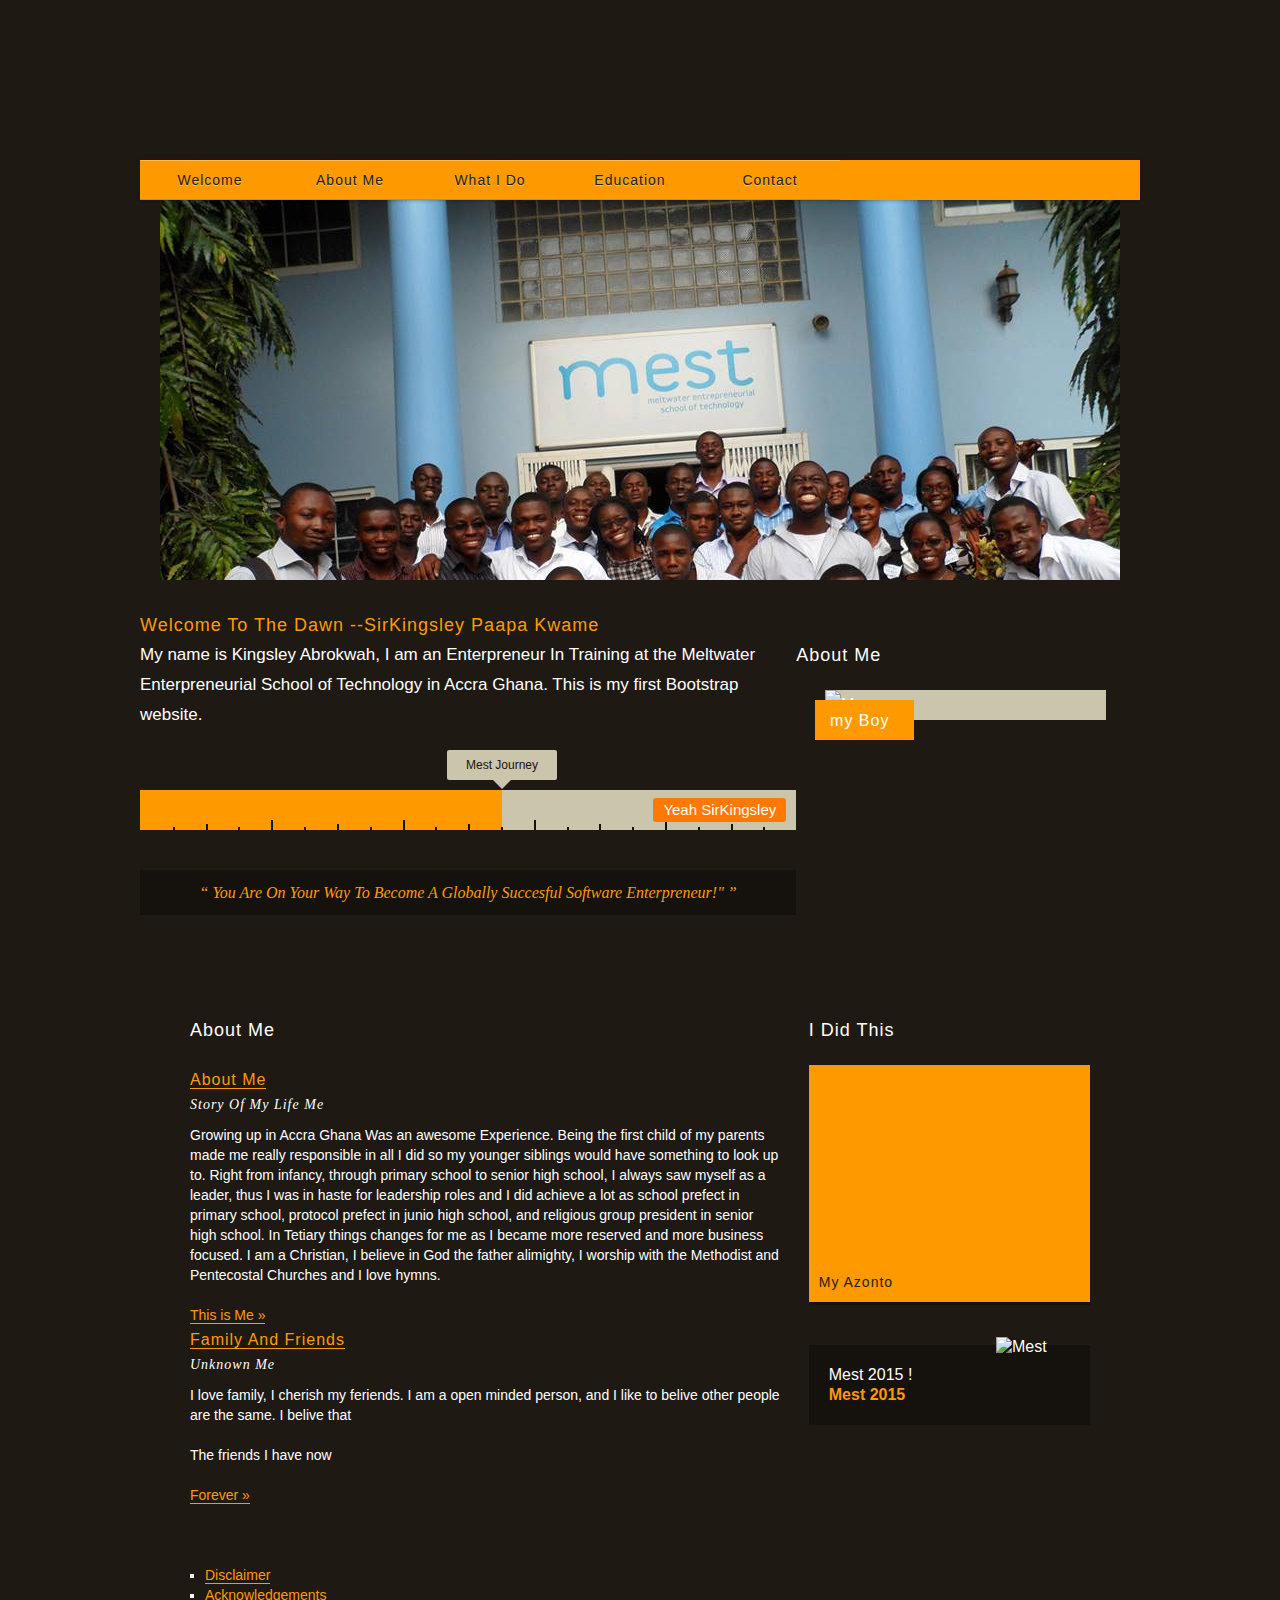
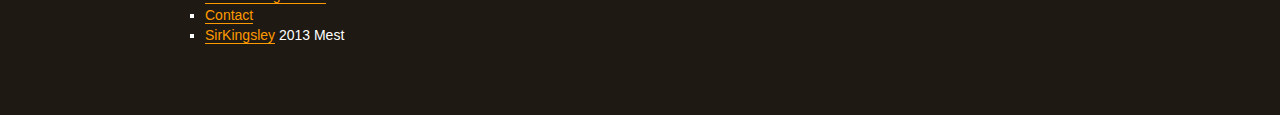
==== index.html @ f63de057 "project" ====
<!DOCTYPE html>
<html>
<head>
	<title>Welcome To SirKingsley's Website</title>
	<!--[if IE]><![endif]-->
	<meta name="viewport" content="width=device-width; initial-scale=1.0; maximum-scale=1.0;" />
	<link rel="shortcut icon" href="index.html" type="image/x-icon" />
	<link rel="Me" href="https://fbcdn-sphotos-g-a.akamaihd.net/hphotos-ak-frc1/p206x206/600928_10151386816372770_470335869_n.jpg" />
	<link rel="stylesheet" href="css/style-new.css" type="text/css" media="screen" />
<!-- <link rel="stylesheet" media="all" href="http://3200tigres.wwf.fr/wp-content/themes/twentyten/style.css" /> 
	<script>(function(H){H.className=H.className.replace(/\bno-js\b/,'js')})(document.documentElement)</script>-->
</head>

<!--[if lt IE 7 ]> <body id="home" class="index ie6"> <![endif]-->
<!--[if IE 7 ]> <body id="home" class="index ie7"> <![endif]-->
<!--[if IE 8 ]> <body id="home" class="index ie8"> <![endif]-->
<!--[if IE 9 ]> <body id="home" class="index ie9"> <![endif]-->
<!--[if (gt IE 9)|!(IE)]><!--> <body id="home" class="index"> <!--<![endif]--> 
<div id="header">
	<div id="inside-header">
		<div class="container">
			<div id="navbar">
				<ul>
					<li class="Welcome"><a href="index.html">Welcome</a></li>
					<li class="WhoIAm"><a href="about.html">About Me</a></li>
					<li class="What I Do"><a "skills.html">What I Do</a>
					</li>
					<li class="education"><a href="education.html">Education</a></li>
					<li class="hobbies"><a href="contact.html">Contact</a></li>
				</ul>
			</div>
		</div>
	</div>
</div>
<div id="intro">
	<div class="container">
		<div class="primary">
			<h1>Welcome To The Dawn --SirKingsley Paapa Kwame </h1>
			<p class="large">My name is Kingsley Abrokwah, I am an Enterpreneur In Training at the Meltwater Enterpreneurial School of Technology in Accra Ghana. This is my first Bootstrap website. </p>
			
			<div id="chart">
				<div id="bubble" class="middle" style="left:55.164%;">Mest Journey</div>
				<span class="arrow" style="left:55.164%;"></span>
				<ul id="graduation">
					<li class="tp g15 g0"></li>
					<li class="tp g15 g1000"></li>
					<li class="tp g15 g2000"></li>
					<li class="tp g15 g3000"></li>
					<li class="tp g15 g4000"></li>
					<li class="tp g15 g5000"></li>
					
					<li class="tp g10 g500"></li>
					<li class="tp g10 g1500"></li>
					<li class="tp g10 g2500"></li>
					<li class="tp g10 g3500"></li>
					<li class="tp g10 g4500"></li>
					
					<li class="tp g05 g250"></li>
					<li class="tp g05 g750"></li>
					<li class="tp g05 g1250"></li>
					<li class="tp g05 g1750"></li>
					<li class="tp g05 g2250"></li>
					<li class="tp g05 g2750"></li>
					<li class="tp g05 g3250"></li>
					<li class="tp g05 g3750"></li>
					<li class="tp g05 g4250"></li>
					<li class="tp g05 g4750"></li>
				</ul>
				<div id="advance" style="width:55.164%;">
				</div>
				<p>Yeah SirKingsley</p>
			</div>
			

			<p class="congratulation">&ldquo; You Are On Your Way To Become A Globally Succesful Software Enterpreneur!" &rdquo;</p>

		</div>

		<div id="infos">
			<div class="container">
				<h2>About Me</h2>
				<ul>
					<!--<li class="primary"><h3><a href="about.html"><strong>The True Me</strong> <img src="https://fbcdn-sphotos-b-a.akamaihd.net/hphotos-ak-ash3/1157479_10151732410657770_282717778_n.jpg" alt="Me" /></a></h3></li>-->
					<li class="secondary"><h3><a href="index.html"><strong>my Boy</strong> <img src="https://fbcdn-sphotos-g-a.akamaihd.net/hphotos-ak-frc1/600928_10151386816372770_470335869_n.jpg" alt="Me" /></a></h3></li>
					<!--<li class="tertiary"><h3><a href="index.html"><strong>Once Upon A Time</strong> <img src="https://fbcdn-sphotos-d-a.akamaihd.net/hphotos-ak-frc1/p206x206/375281_10150431442347770_387307378_n.jpg" alt="Me" /></a></h3></li>-->
				</ul>
			</div><!--END .container-->
		</div><!--END #infos-->

		<div id="more">
			<div class="container">
				<div class="primary">
					<h2>About Me</h2>
					<ol>
						<li class="hentry">
							<h3 class="entry-title"><a rel="bookmark" href="index.html">About Me</a></h3>
							<h4 class="entry-meta">
								 <span class="published updated"><span class="value-title" title="2012-07-27T09:32:16+00:00"> </span>Story Of My Life</span>
								<span class="author">Me</span>
							</h4>
							<div class="entry-content">
								<p>Growing up in Accra Ghana Was an awesome Experience. Being the first child of my parents made me really responsible in all I did so my younger siblings would have something to look up to. Right from infancy, through primary school to senior high school, I always saw myself as a leader, thus I was in haste for leadership roles and I did achieve a lot as school prefect in primary school, protocol prefect in junio high school, and religious group president in senior high school. In Tetiary things changes for me as I became more reserved and more business focused. I am a Christian, I believe in God the father alimighty, I worship with the Methodist and Pentecostal Churches and I love hymns. </p>
								<a href="index.html">This is Me &raquo;</a>
							</div>
						</li>
						<li class="hentry">
							<h3 class="entry-title"><a rel="bookmark" href="index.html">Family And Friends</a></h3>
							<h4 class="entry-meta">
								<span class="published updated"><span class="value-title" title="2011-11-17T13:56:30+00:00"> </span>Unknown</span>
								<span class="author">Me</span>
							</h4>
							<div class="entry-content">
								<p>I love family, I  cherish my feriends. I am a open minded person, and I like to belive other people are the same. I belive that 
								</p>
								<p>The friends I have now</p>
								<a href="index.html">Forever &raquo;</a>
							</div>
						</li>

					</ol>
				</div><!--END .primary-->
				<div class="secondary">
					<h2>I Did This</h2>
					<div id="videos">
						<div class="video-content">
							<iframe style="display:block; width:100%!important; height:100%!important;" title="YouTube video player" class="youtube-player" type="text/html" src="http://www.youtube.com/watch?v=Yh573GGq_N8" frameborder="0"></iframe>
						</div>
						<h3 class="video-title">My Azonto</h3>
					</div>
					<p id="adopt"><a href="http://boutique.wwf.fr/index.php/adoption-d-animaux/sua-le-tigre.html"><span><img src="https://fbcdn-sphotos-d-a.akamaihd.net/hphotos-ak-ash3/541767_10151750389322770_744891558_n.jpg" width="77" height="79" alt="Mest" /></span>Mest 2015 !<br/><strong>Mest 2015</strong></a></p>
				</div><!--END .secondary-->
			</div><!--END .container-->
		</div><!--END #more-->	
		<div id="footer">
			<div class="container">
				<div class="primary">
					<div id="nav-secondary">
						<ul>
							<li><a href="/mentions-legales">Disclaimer</a></li>
							<li><a href="/crédits">Acknowledgements</a></li>
							<li><a href="/contact">Contact</a></li> 
							<li><a href="index.html">SirKingsley</a> 2013 Mest</li>
						</ul>
					</div>
				</div>
				<div class="secondary">
					<div class="social">
						<ul>
							<li class="planete-attitude"><a href="http://www.planete-attitude.fr/" title="Planète Attitude, le réseau social du WWF">Planète Attitude</a></li>
							<li class="facebook"><a href="http://www.facebook.com/pages/WWF-France/145392792632" title="Facebook du WWF">Facebook du WWF</a></li>
							<li class="twitter"><a href="http://twitter.com/WWFFrance" title="Twitter du WWF">Twitter du WWF</a></li>
							<li class="flickr"><a href="http://www.flickr.com/photos/wwf-france_footage/" title="Flickr du WWF">Flickr du WWF</a></li>
						</ul>	
					</div>
				</div>
			</div><!--end .container-->
		</div><!--end #footer-->


	</body>
	</html>
---- css/style-new.css ----
/* @group TYPOGRAPHY
----------------------------------------------------------------------------------------------------*/

/* @group -GLOBAL
------------------------------------------------------------------------------------------*/
html { font-size: 100.01%; }
body,p,dl,dt,dd,ul,ol,li,h1,h2,h3,h4,h5,h6,pre,code,form,fieldset,legend,input,button,textarea,blockquote,th,td,hr { margin: 0; padding: 0; }

@font-face {
	font-family: 'CodeBoldRegular';
	src: url('../font/code_bold-webfont.eot');
	src: local('â˜º'), url('../font/code_bold-webfont.woff') format('woff'), url('../font/code_bold-webfont.ttf') format('truetype'), url('../font/code_bold-webfont.svg#webfontO8llPGWl') format('svg');
	font-weight: normal;
	font-style: normal;
}

body {
	background: #15110C;
	color: #FFF;
	font: 14px/20px Helvetica, Arial, "Liberation Sans", FreeSans, sans-serif;
}

.article,
.entry-meta,
#main .content,
.congratulation {
	color: #211;
	font-family: Georgia, Times, "Times New Roman", serif;
}

#home .entry-meta {
	color: #FFF;
}
/* @end -global */


/* @group -HEADINGS
------------------------------------------------------------------------------------------*/

/* GLOBAL */
h1,h2,h3,h4,h5,h6 {
	color: #F90;
	font-family: CodeBoldRegular, Helvetica, Arial, 'Liberation Sans', FreeSans, sans-serif;
	font-size: 100%;
	font-weight: normal;
	letter-spacing: 1px;
}

h1, h2, .header {
	font-size: 18px;
	line-height: 30px;
}

h2 {
	color: #FFF;
	margin-bottom: 20px;
}

h3 {
	font-size: 16px;
	line-height: 30px;
	margin-bottom: 10px;
}

h4, h5, h6 {
	font-size: 14px;
	line-height: 20px;
	margin-bottom: 10px;
}

.page-title {
	color: #E6E4D8;
	font-size: 28px;
	letter-spacing: 2px;
	line-height: 40px;
	margin-bottom: 40px;
	padding-left: 20px;
}

.large {
	font-size: 17px;
	line-height: 30px;
}

.intro {
	font-size: 15px;
	font-weight: bold;
	line-height: 25px;
}

/* ACTIONS */
#actions h2 {
	color: #221;
	line-height: 40px;
	margin-bottom: 10px;
	padding-left: 45px;
}

.petition h2	{ background: url("../img/number-01.png") no-repeat; }
.donate h2		{ background: url("../img/number-02.png") no-repeat; }
.share h2		{ background: url("../img/number-03.png") no-repeat; }

/* ORANGE BLOCK TITLE */
.header,
#main .content h2 {
	background: #F90;
	border-bottom: 1px solid #D07D00;
	clear: left;
	color: #FFF;
	display: block;
	line-height: 25px;
	padding: 7px 20px 3px 30px;
	position: relative;
}

.ie6 #main .content h2,
.ie7 #main .content h2 { height: 1%; }

#main .content h2,
.page .entry-title { margin: 40px 0 20px -30px; }

#main .content h2:first-child { margin-top: 0; }

#petition .content h2 {
	margin-left: -10px;
	margin-right: 20px;
}

.page .entry-title {
	margin-bottom: 10px;
	margin-top: 0;
}

#blog .entry-title { padding: 0; }

#blog .entry-title a {
	background: #F90 url("../img/arrow_white.gif") no-repeat right 50%;
	color: #FFF;
	display: block;
	padding: 7px 20px 3px 30px;
	text-decoration: none;
}

#blog .entry-title a:hover,
#blog .entry-title a:focus {
	background-color: #FF5400;
}

.tiger .header,
.map .header
/*#petition .content h2*/ {
	margin: 0;
	position:absolute;
	top: 15px;
	left: -10px;
}

.ie7 #main .content h2 { height: auto; }

.exterminated .header {
	background: #FF5400;
	border-bottom-color: #B53C00;
	text-decoration: line-through;
}

/* VARIOUS */
#home .entry-title { margin-bottom: 0; }

.entry-meta { font-style: italic; }

.page .entry-meta {
	color: #221;
	margin-bottom: 20px;
	margin-top: 10px;
}

.page .entry-content h3,
.page .entry-content h4,
.page .entry-content h5,
.page .entry-content h6 {
	margin-bottom: 0;
}

#sidebar h3 {
	color: #E6E4D8;
	padding-left: 3px;
}

.video-title {
	color: #221;
	display: block;
	font-size: 14px;
	line-height: 20px;
	margin: 0;
	padding: 3px 10px 10px;
}
/* @end -headings */


/* @group -LINKS
------------------------------------------------------------------------------------------*/
a:link, a:visited {
	color: #FF5400;
}

#intro .primary a:link,
#intro .primary a:visited,
#home .entry-title a:link,
#home .entry-title a:visited,
#home .entry-content a:link,
#home .entry-content a:visited,
#sidebar a:link,
#sidebar a:visited {
	border-bottom: 1px solid #F90;
	color: #F90;
	text-decoration: none;
}

a.pdf {
	background: url("../img/pdf.gif") no-repeat 5px center;
	color: #EE0319;
	padding-left: 25px;
}

a:hover,
a:focus,
a:active {
	border-bottom: 0 none !important;
	text-decoration: none;
}

:focus {
	outline: none;
}
/* @end links */


/* @group -TEXT ELEMENTS
------------------------------------------------------------------------------------------*/
p, ul, ol { margin-bottom: 20px; }

abbr {
	border-bottom: 1px dotted #221;
	cursor: help;
}

ul, ol { padding-left: 15px; }

ul { list-style: square; list-style-image: url("../img/bullet.gif"); }
ol { list-style: decimal; }

#petition ul,
#petition ol { padding-left: 35px; }

blockquote {
	border-left: 3px solid #F90;
	font-style: italic;
	padding-left: 7px;
}

em, q { font-style: italic; }

strong,
.tiger ul em {
	font-weight: bold;
}
/* @end -text elements */

/* @end typography */


/* @group HELPERS
----------------------------------------------------------------------------------------------------*/

/* @group -FIGURES
------------------------------------------------------------------------------------------*/
img {
	border: 0;
	max-width: 100%;
	vertical-align: bottom;
}

.ie6 img { width: 100%; }

.figure,
.figure img,
.figure .figcaption { background: #CBC5AB; }

.figure {
	border-bottom: 1px solid #A7A28C;
	padding: 7px;
	width: 100%;
}

.ie6 .figure { margin-right: -14px; }

.content .figure,
./*hentry*/ .figure {
	margin-bottom: 20px;
	margin-top: 8px;
	width: 50.8%;
}

./*hentry*/ .figure { width: 49.15%; }

.map .figure,
.tiger .figure {
	position: relative;
	top: -20px;
}

#pourquoi .content .figure { margin-top:-138px; }

.content .small,
./*hentry*/ .small { width: 33.8%; }

.figure img {
	border-top: 1px solid #A7A28C;
	display: block;
}

.figure .figcaption {
	color: #1C1B17;
	font-size: 12px;
	font-style: italic;
	margin: 0;
	padding: 7px 0 3px;
	text-align: center;
	width: auto !important;
}

.push-right {
	display: inline;
	float: right;
	margin-right: -50.8%;
	position: relative;
	right: -60px;
}

.ie7 .push-right { right: -50px; }

.ie6 .push-right { margin-right: -300px; right: -60px; }

.push-left {
	display: inline;
	float: left;
	margin-left: -30px;
	margin-right: 20px;
}

.ie6 .push-left {
	margin-left: -30px;
	margin-right: 20px;
	position: relative;
}
/* @end -figures */


/* @group -FORMS
------------------------------------------------------------------------------------------*/
fieldset {
	background: #D9D4BE;
	border: 0;
	border-bottom: 1px solid #A7A28C;
	color: #221;
	padding: 15px;
	position: relative;
	top: 0;
	right: -15px;
}

fieldset ul { list-style: none; margin: 0; padding: 0 !important; }

fieldset li {
	margin-bottom: 10px;
	overflow: hidden;
	width: 100%;
}

label,
input[type="submit"] {
	display: block;
	font-family: CodeBoldRegular, Helvetica, Arial, "Liberation Sans", FreeSans, sans-serif;
	font-weight: normal;
	letter-spacing: 1px;
}

label { padding-left: 2px; }

#newsletter { line-height: 30px; }

#newsletter label {
	display: inline;
	float: right;
	font-size: 12px;
}

#newsletter input {
	display: inline;
	float: left;
	height: 30px;
	margin-right: 5px;
	position: relative;
	top: -2px;
	width: 15px;
}

input, button, textarea, select, optgroup, option {
	font-family: Helvetica, Arial, "Liberation Sans", FreeSans, sans-serif;
	font-size: inherit;
	font-style: inherit;
	font-weight: inherit;
}

select, textarea, input.text {
	background: #FFF;
	border: 5px solid #CBC5AB;
	font-size: 16px;
	height: 40px;
	line-height: 20px;
	padding: 5px;
	width: 100%;
	-moz-box-sizing: border-box;
	-khtml-box-sizing: border-box;
	-webkit-box-sizing: border-box;
	box-sizing: border-box;
	-webkit-border-radius: 0;
	border-radius: 0;
	-webkit-appearance: none;
}

.ie6 select, .ie7 select,
.ie6 textarea, .ie7 textarea,
.ie6 input.text, .ie7 input.text {
	height: 20px;
	width: 90%;
}

.ie6 select, .ie7 select {
	height: 30px;
	width: 50%;
}

@media screen and (-webkit-min-device-pixel-ratio:0) {
	textarea {
		resize: none;
	}
	
	select {
		background: #FFF url("../img/select.gif") no-repeat right center;
	}
}

select:focus, textarea:focus, input.text:focus {
	background: #FFF;
	border-color: #F90;
	outline: 0 none;
}

input[type="submit"] {
	background: #F90;
	border: 0 none;
	color: #FFF;
	cursor: pointer;
	font-size: 16px;
	height: 40px;
	line-height: 40px;
	width: 100%;
	-webkit-border-radius: 0;
	border-radius: 0;
	-webkit-appearance: none;
}

input[type="submit"]:hover,
input[type="submit"]:focus { background: #FF5400; }
/* @end -forms */

/* @group -MESSAGES
------------------------------------------------------------------------------------------*/
.message	{ padding: 0 20px 20px 20px; }
.error		{ color: #EE0319; }
.success	{ color: #336600; }
/* @end -messages */

.congratulation {
	background: #15110C/* #FFBB55 */;
	color: #F90;
	font-size: 16px;
	font-style: italic;
	text-align: center;
	line-height: 25px;
	padding: 10px;
}

/* @end helpers */


/* @group LAYOUT
----------------------------------------------------------------------------------------------------*/

/* @group -GLOBAL
------------------------------------------------------------------------------------------*/

/* CONTAINER */
.container {
	margin: 0 auto;
	max-width: 1000px;
	position: relative;
	width: 90%;
}

.ie6 .container { width: 960px; }

.container:after,
.content:after,
.article:after,
.entry-content:after {
	clear: both;
	content: ".";
	display: block;
	height: 0;
	line-height: 0;
	visibility: hidden;
}

.ie6 .container, .ie7 .container,
.ie6 .content, .ie7 .content,
.ie6 .article, .ie7 .article,
.ie6 .entry-content, .ie7 .entry-content { height: 1%; }


/* SECTIONS */
#intro, #main	{ background: #1E1912; padding: 30px 0; }
#infos			{ padding: 30px 0 40px; }
#more			{ background: #1E1912; padding: 40px 0; }
#footer			{ padding: 20px 0; }
.page #actions	{ padding: 30px 0; }


/* CONTENT */
.primary,
.secondary,
.tertiary { display: inline; }

.primary	{ float: left; width: 65.625%; }
.secondary	{ float: right; width: 31.25%; }

.inner { padding-left: 20px; padding-right: 20px; }


 ARTICLE, HENTRY 
.article,
#main .content {
	background: #E6E4D8;
	border-bottom: 3px solid #F90;
	padding-bottom: 10px;
	padding-top: 20px;
}

.exterminated { border-bottom: 3px solid #FF5400; }

.article { margin-bottom: 30px; }

.map,
.tiger
/*#petition .content*/ {
	padding-top: 75px;
	position: relative;
}

#home ./*hentry*/ {
	border-top: 1px solid #2F271C;
	margin-right: 20px;
	padding: 20px 0;
}

#home ./*hentry*/:first-child {
	border-top: 0;
	padding-top: 0;
}
/* @end -global */


/* @group -HEADER
------------------------------------------------------------------------------------------*/
#header {
	background: #1E1913 url("../images/image.jpg") no-repeat center 180px;
	height: 580px;
}

.page #header {
	background-position: center 115px;
	height: 440px;
}

#inside-header,
#header .container {
	background: #1E1913;
	height: 180px;
}

#me {
	height: 140px;
	left: 20px;
	position: absolute;
	top: 0;
	width: 100px;
}

#logo {
	height: 100px;
	margin: 0 auto;
	padding-top: 30px;
	width: 380px;
}
/* @end -header */


/* @group -navbar
------------------------------------------------------------------------------------------*/
#navbar {
	background: #F90;
	-moz-box-shadow: 0 1px 3px rgba(0,0,0,0.25);
	-webkit-box-shadow: 0 1px 3px rgba(0,0,0,0.25);
	box-shadow: 0 1px 3px rgba(0,0,0,0.25);
	position: absolute;
	top: 160px;
	left: 0;
	width: 100%;
	z-index: 99;
}

#navbar ul { list-style: none; margin: 0; padding: 0; }
#navbar li { display: inline; float: left; width: 14%; }

#navbar .home			{ width: 12%; }
#navbar .plus			{ width: 18%; position: relative; }
#navbar .actions		{ width: 22%; }
#navbar .actualites	{ width: 14%; }
#navbar .petition		{ width: 20%; }

#navbar a {
	border-top: 1px solid #FB4;
	border-bottom: 1px solid #D80;
	color: #221;
	display: block;
	font-family: CodeBoldRegular, Helvetica, Arial, "Liberation Sans", FreeSans, sans-serif;
	font-size: 14px;
	letter-spacing: 1px;
	line-height: 38px;
	text-align: center;
	text-decoration: none;
	text-shadow: 0 1px 0 #FB6;
}

#navbar .current a,
#navbar .current .current a,
#navbar .current a:hover {
	color: #FFF;
	text-shadow: 0 1px 0 #D80;
}

#navbar .current li a {
	color: #221;
	text-shadow: 0 1px 0 #FB6;
}

#navbar a:hover,
#navbar a:focus {
	background: #FFBB44;
	border-top: 1px solid #FC7;
	border-bottom: 1px solid #C93 !important;
}

#navbar .navbarbar-new {
	position: absolute;
	left: -999em;	
	width: 100%;
}

#navbar .navbarbar-new,
#navbar li.plus:hover { background: #FB4; }

#navbar .navbarbar-new li {
	float: none;
	width: 100%;
}

#navbar .navbarbar-new a,
#navbar li.plus:hover a {
	border-top: 1px solid #FEC96D;
	border-bottom: 1px solid #E2A63C !important;	
}

#navbar li.plus:hover a { background: none; }

#navbar .navbarbar-new li a:hover {
	background: #FEC96D;
	color: #221;
	text-shadow: 0 1px 0 #FB6;
}

#navbar .navbarbar-new .current a:hover {
	color: #FFF;
	text-shadow: 0 1px 0 #D80;
}

#navbar .plus:hover .navbarbar-new,
#navbar .hover .navbarbar-new {
	left: auto;
}
/* @end -navbar */


/* @group -FOOTER
------------------------------------------------------------------------------------------*/
#navbar-secondary,
#navbar-secondary ul { overflow: hidden; }

#navbar-secondary ul { list-style: none; margin: 0; padding: 0; }

#navbar-secondary li {
	display: inline;
	float: left;
	font-size: 12px;
}

#navbar-secondary a {
	border-right: 1px solid #FFF;
	color: #F90;
	margin-right: 10px;
	padding-right: 10px;
}

/* ADOPT */
#adopt {
	font-size: 16px;
	margin-top: 40px;
}

#adopt a {
	background: #15110C;
	color: #FFF;
	padding: 20px 0 20px 20px;
	text-decoration: none;
}

#adopt a,
#adopt span { display: block; }

#adopt span {
	display: inline;
	float: right;
	height: 77px;
	margin: -28px 15px 0 0;
	width: 79px;
}

#adopt strong {
	background: url("../img/arrow_orange.gif") no-repeat right center;
	color: #F90;
	padding-right: 25px;
}

#adopt a:hover,
#adopt a:focus {
	background: #F90;
	color:#15110C;
}

#adopt a:hover strong,
#adopt a:focus strong {
	background: url("../img/arrow_white.gif") no-repeat right center;
	color: #FFF;
}

/* SOCIAL */
.social ul {
	list-style: none;
	margin: 0;
	overflow: hidden;
	padding: 0;
}

.social li {
	display: inline;
	float: left;
	margin-right: 10px;
}

.social a {
	background: url("../img/sprite_social.gif") no-repeat;
	display: block;
	height: 20px;
	overflow: hidden;
	text-indent: -999em;
	width: 20px;
}

.social .planete-attitude a	{ background-position: -10px -10px; }
.social .facebook a			{ background-position: -40px -10px; }
.social .twitter a			{ background-position: -70px -10px; }
.social .flickr a			{ background-position: -100px -10px; }

.social .planete-attitude a:hover,
.social .planete-attitude a:focus { background-position: -10px -40px; }

.social .facebook a:hover,
.social .facebook a:focus { background-position: -40px -40px; }

.social .twitter a:hover,
.social .twitter a:focus { background-position: -70px -40px; }

.social .flickr a:hover,
.social .flickr a:focus { background-position: -100px -40px; }
/* @end -footer */

/* @end layout */


/* @group MODS
----------------------------------------------------------------------------------------------------*/

/* @group -ACTIONS
------------------------------------------------------------------------------------------*/

/* LAYOUT */
#actions { color: #221; }

#actions,
#actions ol,
#actions ul { list-style: none; margin: 0; padding: 0; }

#intro #actions { margin-top: -300px; }

.ie6 #actions { position: relative; }

.ie6 #actions li, .ie7 #actions li,
.ie6 #actions ol, .ie7 #actions ol { height: 1%; }

#actions p { clear: both; }

#actions .donate { margin-bottom: 20px; }

#actions .content { padding: 20px 20px 7px; }

#actions .petition .content	{ background: #E6E4D8; }
#actions .donate .content	{ background: #D9D4BE; }
#actions .share .content	{ background: #CBC5AB; padding-bottom:  20px; }

/* PAGE ALT LAYOUT */
.page #actions,
.page #actions ol {
	overflow: hidden;
	position: relative;
}

.page #actions li		{ display: inline; float: left; width: 31.25%; }
.page #actions .donate	{ left: 3.2%; position: relative; }
.page #actions .share	{ float: right; }

.page #actions .content {
	margin: 0 0 -1000px;
	padding-bottom: 1000px;
	position: relative;
}

.page #actions .share .content { padding-bottom: 1020px; }


/* BUTTON GLOBAL */
a.button {
	background: #BBB4AC;
	color: #FFF;
	cursor: pointer;
	display: block;
	font: 18px/42px CodeBoldRegular, Helvetica, Arial, "Liberation Sans", FreeSans, sans-serif;
	letter-spacing: 1px;
	margin: 0 3px 13px 0;
	text-align: center;
	text-decoration: none;
}

a.button span {
	background: #F90;
	color: #FFF;
	display: block;
	position: relative;
	top: -3px;
	left: 3px;
	z-index:2;
}

.ie6 a.button span,
.ie7 a.button span { height: 1%; }

a.button:hover span,
a.button:focus span { background:  #FFBB44; }


/* DONATE BUTTON */
#actions .donate a.button		{ background:  #BBB4AA; }
#actions .donate a.button span	{ background:  #FF5400; }

#actions .donate a.button:hover span,
#actions .donate a.button:focus span { background:  #FF6B22; }

/* SHARE BUTTON */
#actions .share { overflow: hidden; }

.ie6 #actions .share ul,
.ie7 #actions .share ul { height: 1%; }

#actions .share li {
	display: inline;
	float: left;
	padding: 0;
	width: 49.9%;
}

#actions .share .button {
	font-size: 14px;
	line-height: 37px;
	text-align: left;
}

#actions .share .facebook .button	{ margin-right: 8px; }
#actions .share .twitter .button	{ margin-left: 5px; }

#actions .share .facebook span	{ background: url("../img/share.png") no-repeat 10px center #3B5998; padding-left: 26px; }
#actions .share .twitter span	{ background: url("../img/retweet.png") no-repeat 10px center #4099FF; padding-left: 35px; }

#actions .share .facebook a:hover span,
#actions .share .facebook a:focus span { background-color: #2B416F; }

#actions .share .twitter a:hover span,
#actions .share .twitter a:focus span { background-color: #1783FF; }

/* AVATAR */
#actions .avatar {
	background: #BBB4AC;
	margin: 0 3px 0 0;
}

#actions .avatar a {
	background: #1E1913;
	color: #FFF;
	text-decoration: none;
}

#actions .avatar a,
#actions .avatar span { display: block; }

#actions .avatar a {
	left: 3px;
	overflow: hidden;
	padding: 7px;
	position: relative;
	top: -3px;
}

.ie6 #actions .avatar a,
.ie7 #actions .avatar a { height: 1%; }

#actions .avatar a:hover {
	background: #F90;
	color: #221;
}

#actions .avatar span {
	display: inline;
	float: left;
	height: 75px;
	margin: 0 10px 0 0;
	width: 75px;
}
/* @end -actions */


/* @group -CHART
------------------------------------------------------------------------------------------*/
#chart {
	background: #CBC5AB;
	font-size: 12px;
	height: 40px;
	margin-bottom: 40px;
	margin-top: 5em /*60px*/;
	position: relative;
	width: 100%;
}

#advance {
	background: #F90;
	height: 100%;
	left: 0;
	position: absolute;
	top: 0;
}

#bubble {
	background: #CBC5AB;
	-moz-border-radius: 2px;
	-webkit-border-radius: 2px;
	-khtml-border-radius: 2px;
	border-radius: 2px;
	color: #211;
	font-size: 12px;
	line-height: 2.5em /*30px*/;
	position: absolute;
	top: -3.3333em /*-40px*/;
	text-align: center;
	width: 9.167em /*110px*/;
	z-index: 97;
}

.arrow {
	border-color: #CBC5AB transparent transparent;
	border-style: solid;
	border-width: 10px;
	display: block;
	height: 0;
	margin-left: -10px;
	position: absolute;
	top: -0.9165em /*-11px*/;
	width: 0;
	z-index: 97;
}

.xtrem-left		{ left: -15px; }
.left			{ left: 0; }
.middle			{ margin-left: -4.5835em /*-55px*/; }
.right			{ right: 0; }
.xtrem-right	{ right: -15px; }

#graduation {
	height: 100%;
	left: 0;
	list-style: none;
	margin: 0;
	padding: 0;
	position: absolute;
	top: 0;
	width: 100%;
}

#graduation li {
	background: #15110C;
	position: absolute;
	width: 2px;
	z-index: 96;
}

#graduation .tp { bottom: 0; }
#graduation .bt { bottom: 0; }
#graduation .g15 { height: 10px; }
#graduation .g10 { height: 6px; }
#graduation .g05 { height: 3px; }

.g0		{ left: 0; display: none; }
.g1000	{ left: 20%; }
.g2000	{ left: 40%; }
.g3000	{ left: 60%; }
.g4000	{ left: 80%; }
.g5000	{ right: 0; display: none; }

.g500	{ left: 10%; }
.g1500	{ left: 30%; }
.g2500	{ left: 50%; }
.g3500	{ left: 70%; }
.g4500	{ left: 90%; }

.g250	{ left: 5%; }
.g750	{ left: 15%; }
.g1250	{ left: 25%; }
.g1750	{ left: 35%; }
.g2250	{ left: 45%; }
.g2750	{ left: 55%; }
.g3250	{ left: 65%; }
.g3750	{ left: 75%; }
.g4250	{ left: 85%; }
.g4750	{ left: 95%; }

#chart p {
	background: #FF7800;
	color: #FFF;
	font-size: 15px;
	font-weight: normal;
	line-height: 24px;
	padding: 0 10px;
	-moz-border-radius: 3px;
	-webkit-border-radius: 3px;
	border-radius: 3px;
	position: absolute;
	top: 8px;
	right: 10px;
	z-index: 99;
}
/* @end -chart */

/* @end mods */


/* @group OVERRIDE
----------------------------------------------------------------------------------------------------*/
#more ol,
#infos ul { list-style: none; margin: 0; padding: 0; }

#infos li			{ display: inline; float: left; width: 31.25%; }
#infos .secondary	{ left: 3.2%; position: relative; }
#infos .tertiary	{ float: right; }

#infos h3 {
	background: #0E0B09;
	display: block;
	margin-bottom: 0;
}

#infos h3 strong {
	background: url("../img/arrow_white.gif") no-repeat scroll right 50% #F90;
	font-weight: normal;
	padding: 6px 25px 4px 15px;
	position: absolute;
	top: 10px;
	left: -10px;
}

#infos a {
	background: #CBC5AB;
	border: 0 !important;
	color: #FFF !important;
	display: block;
	position: relative;
	text-decoration: none;
}

#infos a:hover strong,
#infos a:focus strong { background-color: #FF5400; }

#videos {
	background: #F90;
	border-bottom: 3px solid #15110C;
}

.video-content {
	display: block;
	height: 190px;
	padding: 7px;
}
/* @end override */


/* @group MEDIA QUERIES
----------------------------------------------------------------------------------------------------*/

/* @group -900PX
------------------------------------------------------------------------------------------*/
@media (max-width: 900px) {
	
	#actions .button { font-size: 14px; }
	
	#actions .share li {
		display: block !important;
		float: none !important;
		width: 100% !important;
	}
	
	#actions .share .facebook .button { margin-right: 3px; }
	#actions .share .twitter .button { margin-left: 0; }
}
/* @end -900px */


/* @group -860PX
------------------------------------------------------------------------------------------*/
@media (max-width: 860px) {
	
	/* @group --HEADER
	-------------------------------------*/
	#header,
	.page #header,
	#inside-header,
	#header .container { height: 580px; }
	
	#inside-header,
	#header .container { background: none; }
	
	#header,
	.page #header { background-position: -320px 150px; }
	
	#me	{ left: 10px; width: 80px; }
	#logo	{ margin-left: 30%; padding-top: 15px; width: 320px; }
	
	#me img,
	#logo img { height: auto; width: 100%; }
	/* @end --header */
	
	/* @group --navbar
	-------------------------------------*/
	#navbar {
		margin-top: 15px;
		position: static;
		width: 35%;
	}
	
	#navbar li { float:none; width: auto; }
	#navbar a	{ padding: 0 20px; text-align:left; }
	
	#navbar .navbarbar-new {
		background: #FFBB44;
		left: -999em;
		position: absolute;
		width: 100%;
	}
	
	#navbar li.plus:hover .navbarbar-new,
	#navbar li.hover .navbarbar-new {
		left: -999em;
	}
	
	#especes #navbar .navbarbar-new,
	#menaces #navbar .navbarbar-new,
	#cartes-menaces #navbar .navbarbar-new {
		position: static;
	}
	
	#navbar li.plus:hover a {
		background: #FFBB44;
		border-top: 1px solid #FC7;
		border-bottom: 1px solid #C93 !important;	
	}
	/* @end --navbar */
	
	/* @group --LAYOUT
	-------------------------------------*/
	#intro .primary,
	#intro .secondary,
	#more .primary,
	#more .secondary,
	#blog #main .primary,
	#blog #main .secondary,
	#blog-single #main .primary,
	#blog-single #main .secondary,
	#petition #main .primary,
	#petition #main .secondary,
	#menaces #main .primary,
	#pourquoi #main .primary,
	#actions-wwf #main .primary {
		display: block;
		float: none;
		width: auto;
	}
	
	#intro .primary { padding-bottom: 20px; }
	#more .primary	{ padding-bottom: 40px; }
	#petition #main .primary { padding: 0 20px 10px 0; }
	
	#intro #actions { margin-top: 0; overflow: hidden; }
	
	#intro #actions li		{ display: inline; float: left; width: 31.25%; }
	#intro #actions .donate { left: 3.2%; position: relative; }
	#intro #actions .share	{ float: right; }
	
	#intro #actions li .content,		
	.page #actions li .content		{ margin-bottom: -1000px; padding: 10px 10px 1000px; }
	#intro #actions .share .content { padding-bottom: 1020px; }
	
	#home ./*hentry*/ { margin-right: 0; }
	
	#videos,
	#adopt { float: left; width: 45%; }
	#adopt { float: right; }
	
	#petition fieldset {
		margin: 0 20px 20px;
		position: static;
	}
	/* @end --layout */
	
	#menaces .figure,
	#pourquoi .figure,
	#actions-wwf .figure {
		z-index: 99;
	}
	
	#menaces .push-right,
	#pourquoi .push-right,
	#actions-wwf .push-right {
		margin-right: -34px !important;
		margin-left: 20px;
		right: 0;
		width: 48%;
	}
	
	#menaces .push-left,
	#pourquoi .push-left,
	#actions-wwf .push-left { left: 0; }
	
	#pourquoi .push-right { margin-top: -8px !important; }
	
	#menaces .figure img,
	#pourquoi .figure img,
	#actions-wwf .figure img { margin: 0 auto; }
}
/* @end -860px */


@media (max-width: 600px) {
	
	.container {
		margin: 0;
		width: 100%;
	}
	
	#header,
	#inside-header,
	#header .container {
		height: auto !important;
	}
	
	#me { height: 80px; width: 50px; }
	#logo { height: 80px; margin-left: 25%; padding-top: 15px; width: 200px; }
	
	#navbar { margin: 0; width: 100%; }
	#navbar a { text-align:center; }
	
	.primary,
	.secondary,
	.tertiary {
		display: block;
		float: none;
		width: auto !important;
	}
	
	#intro { padding-bottom: 0; }
	#intro .primary { padding: 0 20px; }
	
	#infos,
	#more .primary,
	#more h2, .page #actions,
	#petition .content h2,
	#petition .content .primary,
	#footer .secondary {
		display: none !important;
	}
	
	#videos, #adopt {
		float:none;
		width: auto;
	}
	
	#videos { margin: 0 20px; }
	
	#main,
	#more { padding-bottom: 0; }
	
	#sidebar { padding: 20px 20px 0; }
	
	.page-title { margin-bottom: 30px; }
	
	.article { margin-bottom: 10px; }
	.article:last-child { margin-bottom: 0; }
	
	.figure {
		display: block;
		float: none;
		margin: 0 auto 20px !important;
		position: static;
		width: auto !important;
	}
	
	#menaces .push-right,
	#pourquoi .push-right,
	#actions-wwf .push-right {
		margin: 0 auto 20px !important;
	}
	
	.tiger .figure,
	.map .figure {
		margin: 0 20px 20px !important;
		padding: 7px;
		position: static;
	}
	
	.tiger .figure img,
	.map .figure img { margin: 0 auto; }
	
	#intro #actions li {
		display: block;
		float: none;
		margin-bottom: 0;
		width: 100%;
	}
	
	#intro #actions .donate { position: static; }
	#intro #actions li .content { margin: 0; padding: 20px 20px 7px; }
	#intro #actions .share .content { padding-bottom:  20px; }
	
	#petition .content {
		padding: 0;	
	}
	
	#petition fieldset {
		margin: 0;
	}
	
	#navbar-secondary {
		margin: 0 20px;
	}
}
/* @end media queries */
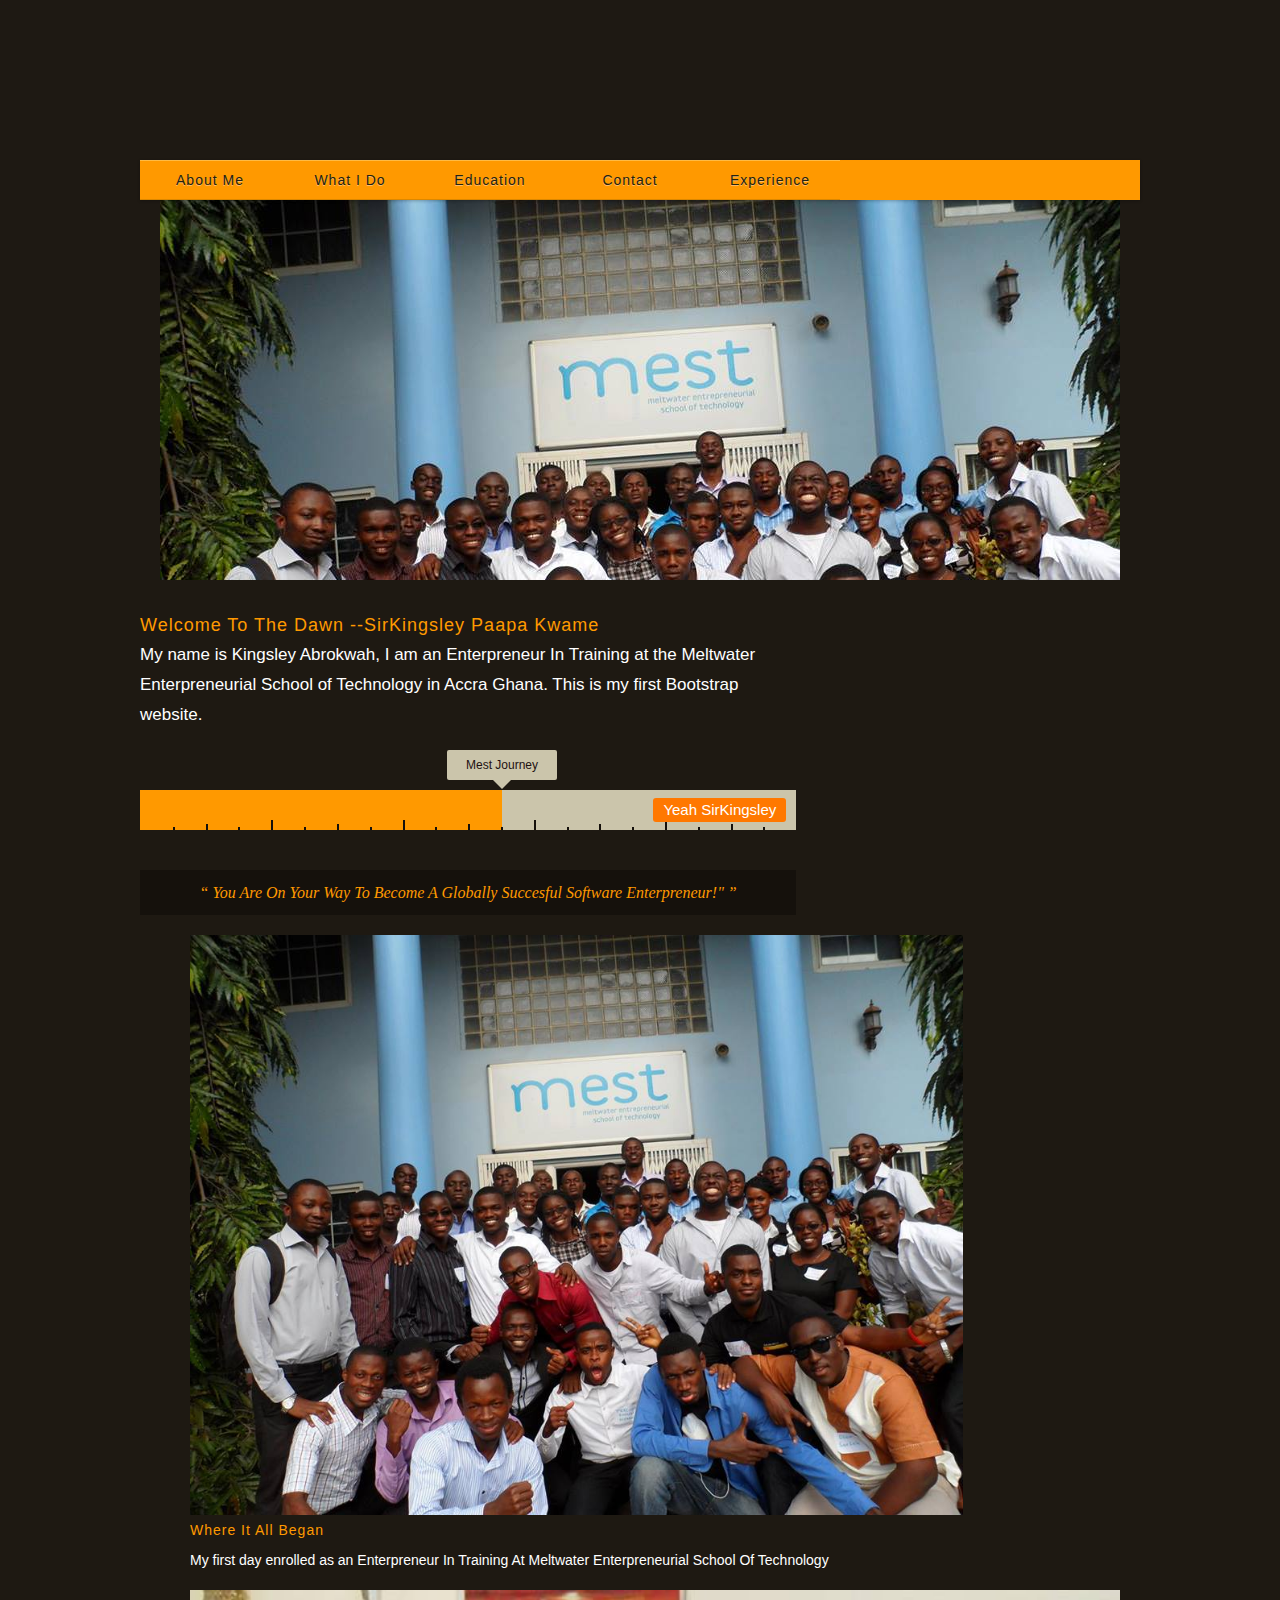
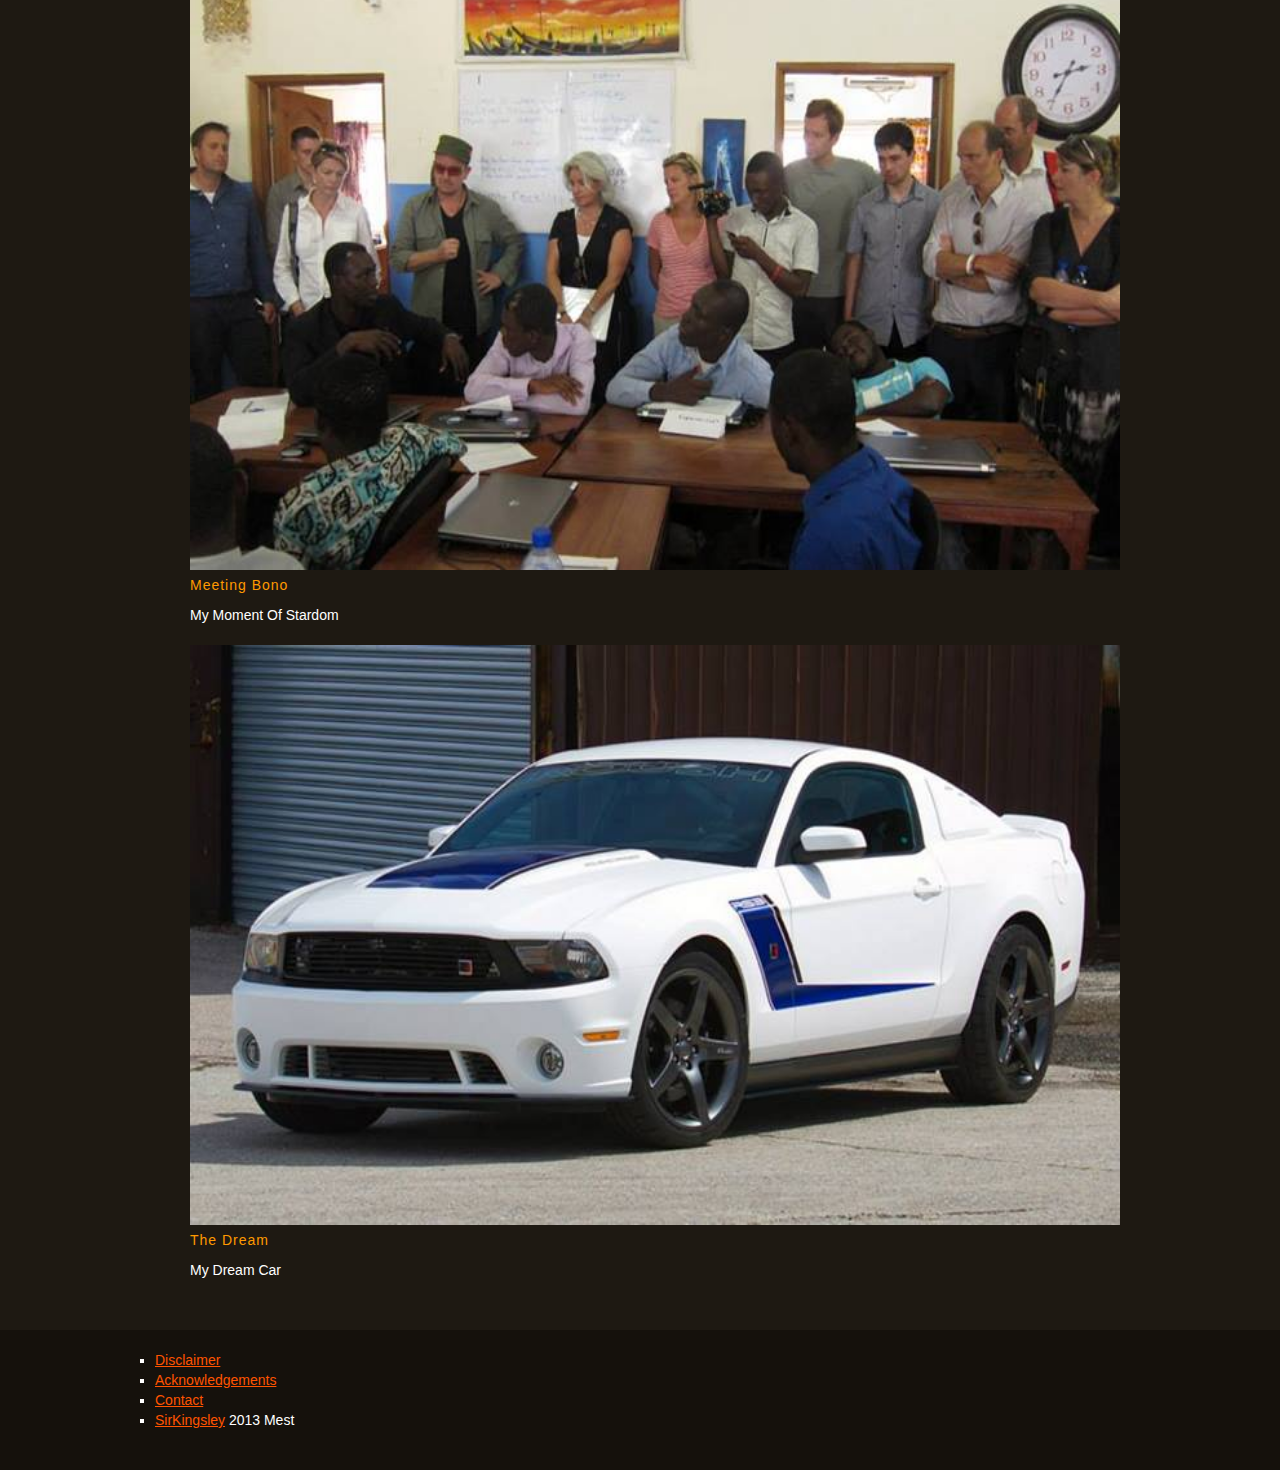
==== commit f033279b: "Final" ====
--- a/index.html
+++ b/index.html
@@ -2,32 +2,26 @@
 <!DOCTYPE html>
 <html>
 <head>
-	<title>Welcome To SirKingsley's Website</title>
-	<!--[if IE]><![endif]-->
+	<title>My Education</title>
 	<meta name="viewport" content="width=device-width; initial-scale=1.0; maximum-scale=1.0;" />
 	<link rel="shortcut icon" href="index.html" type="image/x-icon" />
 	<link rel="Me" href="https://fbcdn-sphotos-g-a.akamaihd.net/hphotos-ak-frc1/p206x206/600928_10151386816372770_470335869_n.jpg" />
 	<link rel="stylesheet" href="css/style-new.css" type="text/css" media="screen" />
-<!-- <link rel="stylesheet" media="all" href="http://3200tigres.wwf.fr/wp-content/themes/twentyten/style.css" /> 
-	<script>(function(H){H.className=H.className.replace(/\bno-js\b/,'js')})(document.documentElement)</script>-->
+	
 </head>
 
-<!--[if lt IE 7 ]> <body id="home" class="index ie6"> <![endif]-->
-<!--[if IE 7 ]> <body id="home" class="index ie7"> <![endif]-->
-<!--[if IE 8 ]> <body id="home" class="index ie8"> <![endif]-->
-<!--[if IE 9 ]> <body id="home" class="index ie9"> <![endif]-->
-<!--[if (gt IE 9)|!(IE)]><!--> <body id="home" class="index"> <!--<![endif]--> 
+<body id="home" class="index">  
 <div id="header">
 	<div id="inside-header">
 		<div class="container">
 			<div id="navbar">
 				<ul>
-					<li class="Welcome"><a href="index.html">Welcome</a></li>
 					<li class="WhoIAm"><a href="about.html">About Me</a></li>
-					<li class="What I Do"><a "skills.html">What I Do</a>
+					<li class="What I Do"><a href="skills.html">What I Do</a>
 					</li>
 					<li class="education"><a href="education.html">Education</a></li>
 					<li class="hobbies"><a href="contact.html">Contact</a></li>
+					<li class="Welcome"><a href="works.html">Experience</a></li>
 				</ul>
 			</div>
 		</div>
@@ -77,86 +71,58 @@
 
 		</div>
 
-		<div id="infos">
-			<div class="container">
-				<h2>About Me</h2>
-				<ul>
-					<!--<li class="primary"><h3><a href="about.html"><strong>The True Me</strong> <img src="https://fbcdn-sphotos-b-a.akamaihd.net/hphotos-ak-ash3/1157479_10151732410657770_282717778_n.jpg" alt="Me" /></a></h3></li>-->
-					<li class="secondary"><h3><a href="index.html"><strong>my Boy</strong> <img src="https://fbcdn-sphotos-g-a.akamaihd.net/hphotos-ak-frc1/600928_10151386816372770_470335869_n.jpg" alt="Me" /></a></h3></li>
-					<!--<li class="tertiary"><h3><a href="index.html"><strong>Once Upon A Time</strong> <img src="https://fbcdn-sphotos-d-a.akamaihd.net/hphotos-ak-frc1/p206x206/375281_10150431442347770_387307378_n.jpg" alt="Me" /></a></h3></li>-->
-				</ul>
-			</div><!--END .container-->
-		</div><!--END #infos-->
+		<div class="container">
+			<div class="row">
+				<div class="span12">
 
-		<div id="more">
-			<div class="container">
-				<div class="primary">
-					<h2>About Me</h2>
-					<ol>
-						<li class="hentry">
-							<h3 class="entry-title"><a rel="bookmark" href="index.html">About Me</a></h3>
-							<h4 class="entry-meta">
-								 <span class="published updated"><span class="value-title" title="2012-07-27T09:32:16+00:00"> </span>Story Of My Life</span>
-								<span class="author">Me</span>
-							</h4>
-							<div class="entry-content">
-								<p>Growing up in Accra Ghana Was an awesome Experience. Being the first child of my parents made me really responsible in all I did so my younger siblings would have something to look up to. Right from infancy, through primary school to senior high school, I always saw myself as a leader, thus I was in haste for leadership roles and I did achieve a lot as school prefect in primary school, protocol prefect in junio high school, and religious group president in senior high school. In Tetiary things changes for me as I became more reserved and more business focused. I am a Christian, I believe in God the father alimighty, I worship with the Methodist and Pentecostal Churches and I love hymns. </p>
-								<a href="index.html">This is Me &raquo;</a>
+					<div id="myCarousel" class="carousel slide">
+						<div class="carousel-inner">
+							<div class="item active">
+								<img src="images/image.jpg" alt="http://www.mattlockyer.com">
+								<div class="carousel-caption">
+									<h4>Where It All Began</h4>
+
+									<p>My first day enrolled as an Enterpreneur In Training At Meltwater Enterpreneurial School Of Technology</p>
+								</div>
 							</div>
-						</li>
-						<li class="hentry">
-							<h3 class="entry-title"><a rel="bookmark" href="index.html">Family And Friends</a></h3>
-							<h4 class="entry-meta">
-								<span class="published updated"><span class="value-title" title="2011-11-17T13:56:30+00:00"> </span>Unknown</span>
-								<span class="author">Me</span>
-							</h4>
-							<div class="entry-content">
-								<p>I love family, I  cherish my feriends. I am a open minded person, and I like to belive other people are the same. I belive that 
-								</p>
-								<p>The friends I have now</p>
-								<a href="index.html">Forever &raquo;</a>
+							<div class="item">
+								<img src="images/img8.jpg" alt="http://www.mattlockyer.com">
+								<div class="carousel-caption">
+									<h4>Meeting Bono</h4>
+
+									<p>My Moment Of Stardom</p>
+								</div>
 							</div>
-						</li>
+							<div class="item">
+								<img src="images/img7.jpg">
+								<h4>The Dream</h4>
 
-					</ol>
-				</div><!--END .primary-->
-				<div class="secondary">
-					<h2>I Did This</h2>
-					<div id="videos">
-						<div class="video-content">
-							<iframe style="display:block; width:100%!important; height:100%!important;" title="YouTube video player" class="youtube-player" type="text/html" src="http://www.youtube.com/watch?v=Yh573GGq_N8" frameborder="0"></iframe>
+								<p>My Dream Car</p>
+							</div>
 						</div>
-						<h3 class="video-title">My Azonto</h3>
-					</div>
-					<p id="adopt"><a href="http://boutique.wwf.fr/index.php/adoption-d-animaux/sua-le-tigre.html"><span><img src="https://fbcdn-sphotos-d-a.akamaihd.net/hphotos-ak-ash3/541767_10151750389322770_744891558_n.jpg" width="77" height="79" alt="Mest" /></span>Mest 2015 !<br/><strong>Mest 2015</strong></a></p>
-				</div><!--END .secondary-->
-			</div><!--END .container-->
-		</div><!--END #more-->	
-		<div id="footer">
-			<div class="container">
-				<div class="primary">
-					<div id="nav-secondary">
-						<ul>
-							<li><a href="/mentions-legales">Disclaimer</a></li>
-							<li><a href="/crédits">Acknowledgements</a></li>
-							<li><a href="/contact">Contact</a></li> 
-							<li><a href="index.html">SirKingsley</a> 2013 Mest</li>
-						</ul>
 					</div>
 				</div>
-				<div class="secondary">
-					<div class="social">
-						<ul>
-							<li class="planete-attitude"><a href="http://www.planete-attitude.fr/" title="Planète Attitude, le réseau social du WWF">Planète Attitude</a></li>
-							<li class="facebook"><a href="http://www.facebook.com/pages/WWF-France/145392792632" title="Facebook du WWF">Facebook du WWF</a></li>
-							<li class="twitter"><a href="http://twitter.com/WWFFrance" title="Twitter du WWF">Twitter du WWF</a></li>
-							<li class="flickr"><a href="http://www.flickr.com/photos/wwf-france_footage/" title="Flickr du WWF">Flickr du WWF</a></li>
-						</ul>	
-					</div>
-				</div>
-			</div><!--end .container-->
-		</div><!--end #footer-->
+			</div>
+		</div>
+	</div>
+
+</div><!--END .container-->
+</div><!--END #more-->	
+<div id="footer">
+	<div class="container">
+		<div class="primary">
+			<div id="nav-secondary">
+				<ul>
+					<li><a href="">Disclaimer</a></li>
+					<li><a href="">Acknowledgements</a></li>
+					<li><a href="">Contact</a></li> 
+					<li><a href="index.html">SirKingsley</a> 2013 Mest</li>
+				</ul>
+			</div>
+		</div>
+	</div><!--end .container-->
+</div><!--end #footer-->
 
 
-	</body>
-	</html>
+</body>
+</html>
--- a/css/style-new.css
+++ b/css/style-new.css
@@ -1,8 +1,4 @@
-/* @group TYPOGRAPHY
-----------------------------------------------------------------------------------------------------*/
-
-/* @group -GLOBAL
-------------------------------------------------------------------------------------------*/
+
 html { font-size: 100.01%; }
 body,p,dl,dt,dd,ul,ol,li,h1,h2,h3,h4,h5,h6,pre,code,form,fieldset,legend,input,button,textarea,blockquote,th,td,hr { margin: 0; padding: 0; }
 
@@ -31,13 +27,12 @@
 #home .entry-meta {
 	color: #FFF;
 }
-/* @end -global */
-
-
-/* @group -HEADINGS
+
+
+
+/* HEADINGS
 ------------------------------------------------------------------------------------------*/
 
-/* GLOBAL */
 h1,h2,h3,h4,h5,h6 {
 	color: #F90;
 	font-family: CodeBoldRegular, Helvetica, Arial, 'Liberation Sans', FreeSans, sans-serif;
@@ -96,9 +91,6 @@
 	padding-left: 45px;
 }
 
-.petition h2	{ background: url("../img/number-01.png") no-repeat; }
-.donate h2		{ background: url("../img/number-02.png") no-repeat; }
-.share h2		{ background: url("../img/number-03.png") no-repeat; }
 
 /* ORANGE BLOCK TITLE */
 .header,
@@ -121,10 +113,7 @@
 
 #main .content h2:first-child { margin-top: 0; }
 
-#petition .content h2 {
-	margin-left: -10px;
-	margin-right: 20px;
-}
+
 
 .page .entry-title {
 	margin-bottom: 10px;
@@ -146,14 +135,6 @@
 	background-color: #FF5400;
 }
 
-.tiger .header,
-.map .header
-/*#petition .content h2*/ {
-	margin: 0;
-	position:absolute;
-	top: 15px;
-	left: -10px;
-}
 
 .ie7 #main .content h2 { height: auto; }
 
@@ -163,7 +144,7 @@
 	text-decoration: line-through;
 }
 
-/* VARIOUS */
+
 #home .entry-title { margin-bottom: 0; }
 
 .entry-meta { font-style: italic; }
@@ -194,33 +175,22 @@
 	margin: 0;
 	padding: 3px 10px 10px;
 }
-/* @end -headings */
-
-
-/* @group -LINKS
-------------------------------------------------------------------------------------------*/
+
 a:link, a:visited {
 	color: #FF5400;
 }
 
-#intro .primary a:link,
-#intro .primary a:visited,
+
 #home .entry-title a:link,
 #home .entry-title a:visited,
 #home .entry-content a:link,
 #home .entry-content a:visited,
-#sidebar a:link,
-#sidebar a:visited {
+ {
 	border-bottom: 1px solid #F90;
 	color: #F90;
 	text-decoration: none;
 }
 
-a.pdf {
-	background: url("../img/pdf.gif") no-repeat 5px center;
-	color: #EE0319;
-	padding-left: 25px;
-}
 
 a:hover,
 a:focus,
@@ -232,11 +202,7 @@
 :focus {
 	outline: none;
 }
-/* @end links */
-
-
-/* @group -TEXT ELEMENTS
-------------------------------------------------------------------------------------------*/
+
 p, ul, ol { margin-bottom: 20px; }
 
 abbr {
@@ -249,238 +215,7 @@
 ul { list-style: square; list-style-image: url("../img/bullet.gif"); }
 ol { list-style: decimal; }
 
-#petition ul,
-#petition ol { padding-left: 35px; }
-
-blockquote {
-	border-left: 3px solid #F90;
-	font-style: italic;
-	padding-left: 7px;
-}
-
-em, q { font-style: italic; }
-
-strong,
-.tiger ul em {
-	font-weight: bold;
-}
-/* @end -text elements */
-
-/* @end typography */
-
-
-/* @group HELPERS
-----------------------------------------------------------------------------------------------------*/
-
-/* @group -FIGURES
-------------------------------------------------------------------------------------------*/
-img {
-	border: 0;
-	max-width: 100%;
-	vertical-align: bottom;
-}
-
-.ie6 img { width: 100%; }
-
-.figure,
-.figure img,
-.figure .figcaption { background: #CBC5AB; }
-
-.figure {
-	border-bottom: 1px solid #A7A28C;
-	padding: 7px;
-	width: 100%;
-}
-
-.ie6 .figure { margin-right: -14px; }
-
-.content .figure,
-./*hentry*/ .figure {
-	margin-bottom: 20px;
-	margin-top: 8px;
-	width: 50.8%;
-}
-
-./*hentry*/ .figure { width: 49.15%; }
-
-.map .figure,
-.tiger .figure {
-	position: relative;
-	top: -20px;
-}
-
-#pourquoi .content .figure { margin-top:-138px; }
-
-.content .small,
-./*hentry*/ .small { width: 33.8%; }
-
-.figure img {
-	border-top: 1px solid #A7A28C;
-	display: block;
-}
-
-.figure .figcaption {
-	color: #1C1B17;
-	font-size: 12px;
-	font-style: italic;
-	margin: 0;
-	padding: 7px 0 3px;
-	text-align: center;
-	width: auto !important;
-}
-
-.push-right {
-	display: inline;
-	float: right;
-	margin-right: -50.8%;
-	position: relative;
-	right: -60px;
-}
-
-.ie7 .push-right { right: -50px; }
-
-.ie6 .push-right { margin-right: -300px; right: -60px; }
-
-.push-left {
-	display: inline;
-	float: left;
-	margin-left: -30px;
-	margin-right: 20px;
-}
-
-.ie6 .push-left {
-	margin-left: -30px;
-	margin-right: 20px;
-	position: relative;
-}
-/* @end -figures */
-
-
-/* @group -FORMS
-------------------------------------------------------------------------------------------*/
-fieldset {
-	background: #D9D4BE;
-	border: 0;
-	border-bottom: 1px solid #A7A28C;
-	color: #221;
-	padding: 15px;
-	position: relative;
-	top: 0;
-	right: -15px;
-}
-
-fieldset ul { list-style: none; margin: 0; padding: 0 !important; }
-
-fieldset li {
-	margin-bottom: 10px;
-	overflow: hidden;
-	width: 100%;
-}
-
-label,
-input[type="submit"] {
-	display: block;
-	font-family: CodeBoldRegular, Helvetica, Arial, "Liberation Sans", FreeSans, sans-serif;
-	font-weight: normal;
-	letter-spacing: 1px;
-}
-
-label { padding-left: 2px; }
-
-#newsletter { line-height: 30px; }
-
-#newsletter label {
-	display: inline;
-	float: right;
-	font-size: 12px;
-}
-
-#newsletter input {
-	display: inline;
-	float: left;
-	height: 30px;
-	margin-right: 5px;
-	position: relative;
-	top: -2px;
-	width: 15px;
-}
-
-input, button, textarea, select, optgroup, option {
-	font-family: Helvetica, Arial, "Liberation Sans", FreeSans, sans-serif;
-	font-size: inherit;
-	font-style: inherit;
-	font-weight: inherit;
-}
-
-select, textarea, input.text {
-	background: #FFF;
-	border: 5px solid #CBC5AB;
-	font-size: 16px;
-	height: 40px;
-	line-height: 20px;
-	padding: 5px;
-	width: 100%;
-	-moz-box-sizing: border-box;
-	-khtml-box-sizing: border-box;
-	-webkit-box-sizing: border-box;
-	box-sizing: border-box;
-	-webkit-border-radius: 0;
-	border-radius: 0;
-	-webkit-appearance: none;
-}
-
-.ie6 select, .ie7 select,
-.ie6 textarea, .ie7 textarea,
-.ie6 input.text, .ie7 input.text {
-	height: 20px;
-	width: 90%;
-}
-
-.ie6 select, .ie7 select {
-	height: 30px;
-	width: 50%;
-}
-
-@media screen and (-webkit-min-device-pixel-ratio:0) {
-	textarea {
-		resize: none;
-	}
-	
-	select {
-		background: #FFF url("../img/select.gif") no-repeat right center;
-	}
-}
-
-select:focus, textarea:focus, input.text:focus {
-	background: #FFF;
-	border-color: #F90;
-	outline: 0 none;
-}
-
-input[type="submit"] {
-	background: #F90;
-	border: 0 none;
-	color: #FFF;
-	cursor: pointer;
-	font-size: 16px;
-	height: 40px;
-	line-height: 40px;
-	width: 100%;
-	-webkit-border-radius: 0;
-	border-radius: 0;
-	-webkit-appearance: none;
-}
-
-input[type="submit"]:hover,
-input[type="submit"]:focus { background: #FF5400; }
-/* @end -forms */
-
-/* @group -MESSAGES
-------------------------------------------------------------------------------------------*/
-.message	{ padding: 0 20px 20px 20px; }
-.error		{ color: #EE0319; }
-.success	{ color: #336600; }
-/* @end -messages */
+
 
 .congratulation {
 	background: #15110C/* #FFBB55 */;
@@ -491,15 +226,6 @@
 	line-height: 25px;
 	padding: 10px;
 }
-
-/* @end helpers */
-
-
-/* @group LAYOUT
-----------------------------------------------------------------------------------------------------*/
-
-/* @group -GLOBAL
-------------------------------------------------------------------------------------------*/
 
 /* CONTAINER */
 .container {
@@ -561,12 +287,6 @@
 
 .article { margin-bottom: 30px; }
 
-.map,
-.tiger
-/*#petition .content*/ {
-	padding-top: 75px;
-	position: relative;
-}
 
 #home ./*hentry*/ {
 	border-top: 1px solid #2F271C;
@@ -578,10 +298,10 @@
 	border-top: 0;
 	padding-top: 0;
 }
-/* @end -global */
-
-
-/* @group -HEADER
+/* end  */
+
+
+/* HEADER
 ------------------------------------------------------------------------------------------*/
 #header {
 	background: #1E1913 url("../images/image.jpg") no-repeat center 180px;
@@ -613,10 +333,10 @@
 	padding-top: 30px;
 	width: 380px;
 }
-/* @end -header */
-
-
-/* @group -navbar
+/* header */
+
+
+/* navbar
 ------------------------------------------------------------------------------------------*/
 #navbar {
 	background: #F90;
@@ -672,13 +392,19 @@
 	border-bottom: 1px solid #C93 !important;
 }
 
+.carousel-inner>item>img, {
+	display: block;
+	line-height: 1;
+}
+
+img {margin: center; max-width:930px; height:580px;, float:left;}
 #navbar .navbarbar-new {
 	position: absolute;
 	left: -999em;	
 	width: 100%;
 }
 
-#navbar .navbarbar-new,
+#navbar .navbar-new,
 #navbar li.plus:hover { background: #FB4; }
 
 #navbar .navbarbar-new li {
@@ -709,10 +435,10 @@
 #navbar .hover .navbarbar-new {
 	left: auto;
 }
-/* @end -navbar */
-
-
-/* @group -FOOTER
+/* navbar */
+
+
+/* FOOTER
 ------------------------------------------------------------------------------------------*/
 #navbar-secondary,
 #navbar-secondary ul { overflow: hidden; }
@@ -732,252 +458,7 @@
 	padding-right: 10px;
 }
 
-/* ADOPT */
-#adopt {
-	font-size: 16px;
-	margin-top: 40px;
-}
-
-#adopt a {
-	background: #15110C;
-	color: #FFF;
-	padding: 20px 0 20px 20px;
-	text-decoration: none;
-}
-
-#adopt a,
-#adopt span { display: block; }
-
-#adopt span {
-	display: inline;
-	float: right;
-	height: 77px;
-	margin: -28px 15px 0 0;
-	width: 79px;
-}
-
-#adopt strong {
-	background: url("../img/arrow_orange.gif") no-repeat right center;
-	color: #F90;
-	padding-right: 25px;
-}
-
-#adopt a:hover,
-#adopt a:focus {
-	background: #F90;
-	color:#15110C;
-}
-
-#adopt a:hover strong,
-#adopt a:focus strong {
-	background: url("../img/arrow_white.gif") no-repeat right center;
-	color: #FFF;
-}
-
-/* SOCIAL */
-.social ul {
-	list-style: none;
-	margin: 0;
-	overflow: hidden;
-	padding: 0;
-}
-
-.social li {
-	display: inline;
-	float: left;
-	margin-right: 10px;
-}
-
-.social a {
-	background: url("../img/sprite_social.gif") no-repeat;
-	display: block;
-	height: 20px;
-	overflow: hidden;
-	text-indent: -999em;
-	width: 20px;
-}
-
-.social .planete-attitude a	{ background-position: -10px -10px; }
-.social .facebook a			{ background-position: -40px -10px; }
-.social .twitter a			{ background-position: -70px -10px; }
-.social .flickr a			{ background-position: -100px -10px; }
-
-.social .planete-attitude a:hover,
-.social .planete-attitude a:focus { background-position: -10px -40px; }
-
-.social .facebook a:hover,
-.social .facebook a:focus { background-position: -40px -40px; }
-
-.social .twitter a:hover,
-.social .twitter a:focus { background-position: -70px -40px; }
-
-.social .flickr a:hover,
-.social .flickr a:focus { background-position: -100px -40px; }
-/* @end -footer */
-
-/* @end layout */
-
-
-/* @group MODS
-----------------------------------------------------------------------------------------------------*/
-
-/* @group -ACTIONS
-------------------------------------------------------------------------------------------*/
-
-/* LAYOUT */
-#actions { color: #221; }
-
-#actions,
-#actions ol,
-#actions ul { list-style: none; margin: 0; padding: 0; }
-
-#intro #actions { margin-top: -300px; }
-
-.ie6 #actions { position: relative; }
-
-.ie6 #actions li, .ie7 #actions li,
-.ie6 #actions ol, .ie7 #actions ol { height: 1%; }
-
-#actions p { clear: both; }
-
-#actions .donate { margin-bottom: 20px; }
-
-#actions .content { padding: 20px 20px 7px; }
-
-#actions .petition .content	{ background: #E6E4D8; }
-#actions .donate .content	{ background: #D9D4BE; }
-#actions .share .content	{ background: #CBC5AB; padding-bottom:  20px; }
-
-/* PAGE ALT LAYOUT */
-.page #actions,
-.page #actions ol {
-	overflow: hidden;
-	position: relative;
-}
-
-.page #actions li		{ display: inline; float: left; width: 31.25%; }
-.page #actions .donate	{ left: 3.2%; position: relative; }
-.page #actions .share	{ float: right; }
-
-.page #actions .content {
-	margin: 0 0 -1000px;
-	padding-bottom: 1000px;
-	position: relative;
-}
-
-.page #actions .share .content { padding-bottom: 1020px; }
-
-
-/* BUTTON GLOBAL */
-a.button {
-	background: #BBB4AC;
-	color: #FFF;
-	cursor: pointer;
-	display: block;
-	font: 18px/42px CodeBoldRegular, Helvetica, Arial, "Liberation Sans", FreeSans, sans-serif;
-	letter-spacing: 1px;
-	margin: 0 3px 13px 0;
-	text-align: center;
-	text-decoration: none;
-}
-
-a.button span {
-	background: #F90;
-	color: #FFF;
-	display: block;
-	position: relative;
-	top: -3px;
-	left: 3px;
-	z-index:2;
-}
-
-.ie6 a.button span,
-.ie7 a.button span { height: 1%; }
-
-a.button:hover span,
-a.button:focus span { background:  #FFBB44; }
-
-
-/* DONATE BUTTON */
-#actions .donate a.button		{ background:  #BBB4AA; }
-#actions .donate a.button span	{ background:  #FF5400; }
-
-#actions .donate a.button:hover span,
-#actions .donate a.button:focus span { background:  #FF6B22; }
-
-/* SHARE BUTTON */
-#actions .share { overflow: hidden; }
-
-.ie6 #actions .share ul,
-.ie7 #actions .share ul { height: 1%; }
-
-#actions .share li {
-	display: inline;
-	float: left;
-	padding: 0;
-	width: 49.9%;
-}
-
-#actions .share .button {
-	font-size: 14px;
-	line-height: 37px;
-	text-align: left;
-}
-
-#actions .share .facebook .button	{ margin-right: 8px; }
-#actions .share .twitter .button	{ margin-left: 5px; }
-
-#actions .share .facebook span	{ background: url("../img/share.png") no-repeat 10px center #3B5998; padding-left: 26px; }
-#actions .share .twitter span	{ background: url("../img/retweet.png") no-repeat 10px center #4099FF; padding-left: 35px; }
-
-#actions .share .facebook a:hover span,
-#actions .share .facebook a:focus span { background-color: #2B416F; }
-
-#actions .share .twitter a:hover span,
-#actions .share .twitter a:focus span { background-color: #1783FF; }
-
-/* AVATAR */
-#actions .avatar {
-	background: #BBB4AC;
-	margin: 0 3px 0 0;
-}
-
-#actions .avatar a {
-	background: #1E1913;
-	color: #FFF;
-	text-decoration: none;
-}
-
-#actions .avatar a,
-#actions .avatar span { display: block; }
-
-#actions .avatar a {
-	left: 3px;
-	overflow: hidden;
-	padding: 7px;
-	position: relative;
-	top: -3px;
-}
-
-.ie6 #actions .avatar a,
-.ie7 #actions .avatar a { height: 1%; }
-
-#actions .avatar a:hover {
-	background: #F90;
-	color: #221;
-}
-
-#actions .avatar span {
-	display: inline;
-	float: left;
-	height: 75px;
-	margin: 0 10px 0 0;
-	width: 75px;
-}
-/* @end -actions */
-
-
-/* @group -CHART
+/* Timeline
 ------------------------------------------------------------------------------------------*/
 #chart {
 	background: #CBC5AB;
@@ -1095,79 +576,7 @@
 	right: 10px;
 	z-index: 99;
 }
-/* @end -chart */
-
-/* @end mods */
-
-
-/* @group OVERRIDE
-----------------------------------------------------------------------------------------------------*/
-#more ol,
-#infos ul { list-style: none; margin: 0; padding: 0; }
-
-#infos li			{ display: inline; float: left; width: 31.25%; }
-#infos .secondary	{ left: 3.2%; position: relative; }
-#infos .tertiary	{ float: right; }
-
-#infos h3 {
-	background: #0E0B09;
-	display: block;
-	margin-bottom: 0;
-}
-
-#infos h3 strong {
-	background: url("../img/arrow_white.gif") no-repeat scroll right 50% #F90;
-	font-weight: normal;
-	padding: 6px 25px 4px 15px;
-	position: absolute;
-	top: 10px;
-	left: -10px;
-}
-
-#infos a {
-	background: #CBC5AB;
-	border: 0 !important;
-	color: #FFF !important;
-	display: block;
-	position: relative;
-	text-decoration: none;
-}
-
-#infos a:hover strong,
-#infos a:focus strong { background-color: #FF5400; }
-
-#videos {
-	background: #F90;
-	border-bottom: 3px solid #15110C;
-}
-
-.video-content {
-	display: block;
-	height: 190px;
-	padding: 7px;
-}
-/* @end override */
-
-
-/* @group MEDIA QUERIES
-----------------------------------------------------------------------------------------------------*/
-
-/* @group -900PX
-------------------------------------------------------------------------------------------*/
-@media (max-width: 900px) {
-	
-	#actions .button { font-size: 14px; }
-	
-	#actions .share li {
-		display: block !important;
-		float: none !important;
-		width: 100% !important;
-	}
-	
-	#actions .share .facebook .button { margin-right: 3px; }
-	#actions .share .twitter .button { margin-left: 0; }
-}
-/* @end -900px */
+
 
 
 /* @group -860PX
@@ -1192,9 +601,22 @@
 	
 	#me img,
 	#logo img { height: auto; width: 100%; }
-	/* @end --header */
-	
-	/* @group --navbar
+	/* header */
+
+	@media (max-width: 860px) {
+	
+	/* mycrousel
+	-------------------------------------*/
+	#myCarousel
+	
+		{ left: 10px; width: 80px; 
+		 margin-left: 30%; padding-top: 15px; width: 320px; }
+	
+	 img,
+	img { height: auto; width: 100%; }
+	/* mycarousel */
+	
+	/* navbar
 	-------------------------------------*/
 	#navbar {
 		margin-top: 15px;
@@ -1228,23 +650,15 @@
 		border-top: 1px solid #FC7;
 		border-bottom: 1px solid #C93 !important;	
 	}
-	/* @end --navbar */
-	
-	/* @group --LAYOUT
+	/* navbar */
+	
+	/* LAYOUT
 	-------------------------------------*/
 	#intro .primary,
 	#intro .secondary,
 	#more .primary,
 	#more .secondary,
-	#blog #main .primary,
-	#blog #main .secondary,
-	#blog-single #main .primary,
-	#blog-single #main .secondary,
-	#petition #main .primary,
-	#petition #main .secondary,
-	#menaces #main .primary,
-	#pourquoi #main .primary,
-	#actions-wwf #main .primary {
+	 {
 		display: block;
 		float: none;
 		width: auto;
@@ -1252,57 +666,7 @@
 	
 	#intro .primary { padding-bottom: 20px; }
 	#more .primary	{ padding-bottom: 40px; }
-	#petition #main .primary { padding: 0 20px 10px 0; }
-	
-	#intro #actions { margin-top: 0; overflow: hidden; }
-	
-	#intro #actions li		{ display: inline; float: left; width: 31.25%; }
-	#intro #actions .donate { left: 3.2%; position: relative; }
-	#intro #actions .share	{ float: right; }
-	
-	#intro #actions li .content,		
-	.page #actions li .content		{ margin-bottom: -1000px; padding: 10px 10px 1000px; }
-	#intro #actions .share .content { padding-bottom: 1020px; }
-	
-	#home ./*hentry*/ { margin-right: 0; }
-	
-	#videos,
-	#adopt { float: left; width: 45%; }
-	#adopt { float: right; }
-	
-	#petition fieldset {
-		margin: 0 20px 20px;
-		position: static;
-	}
-	/* @end --layout */
-	
-	#menaces .figure,
-	#pourquoi .figure,
-	#actions-wwf .figure {
-		z-index: 99;
-	}
-	
-	#menaces .push-right,
-	#pourquoi .push-right,
-	#actions-wwf .push-right {
-		margin-right: -34px !important;
-		margin-left: 20px;
-		right: 0;
-		width: 48%;
-	}
-	
-	#menaces .push-left,
-	#pourquoi .push-left,
-	#actions-wwf .push-left { left: 0; }
-	
-	#pourquoi .push-right { margin-top: -8px !important; }
-	
-	#menaces .figure img,
-	#pourquoi .figure img,
-	#actions-wwf .figure img { margin: 0 auto; }
-}
-/* @end -860px */
-
+	
 
 @media (max-width: 600px) {
 	
@@ -1319,6 +683,8 @@
 	
 	#me { height: 80px; width: 50px; }
 	#logo { height: 80px; margin-left: 25%; padding-top: 15px; width: 200px; }
+
+	.myCarousel { height: 80px; margin-left: 25%; padding-top: 15px; width: 200px; }
 	
 	#navbar { margin: 0; width: 100%; }
 	#navbar a { text-align:center; }
@@ -1326,8 +692,8 @@
 	.primary,
 	.secondary,
 	.tertiary {
-		display: block;
-		float: none;
+		display: inline-block;
+		float: left;
 		width: auto !important;
 	}
 	
@@ -1343,68 +709,8 @@
 		display: none !important;
 	}
 	
-	#videos, #adopt {
-		float:none;
-		width: auto;
-	}
-	
-	#videos { margin: 0 20px; }
-	
-	#main,
-	#more { padding-bottom: 0; }
-	
-	#sidebar { padding: 20px 20px 0; }
-	
-	.page-title { margin-bottom: 30px; }
 	
 	.article { margin-bottom: 10px; }
 	.article:last-child { margin-bottom: 0; }
 	
-	.figure {
-		display: block;
-		float: none;
-		margin: 0 auto 20px !important;
-		position: static;
-		width: auto !important;
-	}
-	
-	#menaces .push-right,
-	#pourquoi .push-right,
-	#actions-wwf .push-right {
-		margin: 0 auto 20px !important;
-	}
-	
-	.tiger .figure,
-	.map .figure {
-		margin: 0 20px 20px !important;
-		padding: 7px;
-		position: static;
-	}
-	
-	.tiger .figure img,
-	.map .figure img { margin: 0 auto; }
-	
-	#intro #actions li {
-		display: block;
-		float: none;
-		margin-bottom: 0;
-		width: 100%;
-	}
-	
-	#intro #actions .donate { position: static; }
-	#intro #actions li .content { margin: 0; padding: 20px 20px 7px; }
-	#intro #actions .share .content { padding-bottom:  20px; }
-	
-	#petition .content {
-		padding: 0;	
-	}
-	
-	#petition fieldset {
-		margin: 0;
-	}
-	
-	#navbar-secondary {
-		margin: 0 20px;
-	}
-}
-/* @end media queries */+	